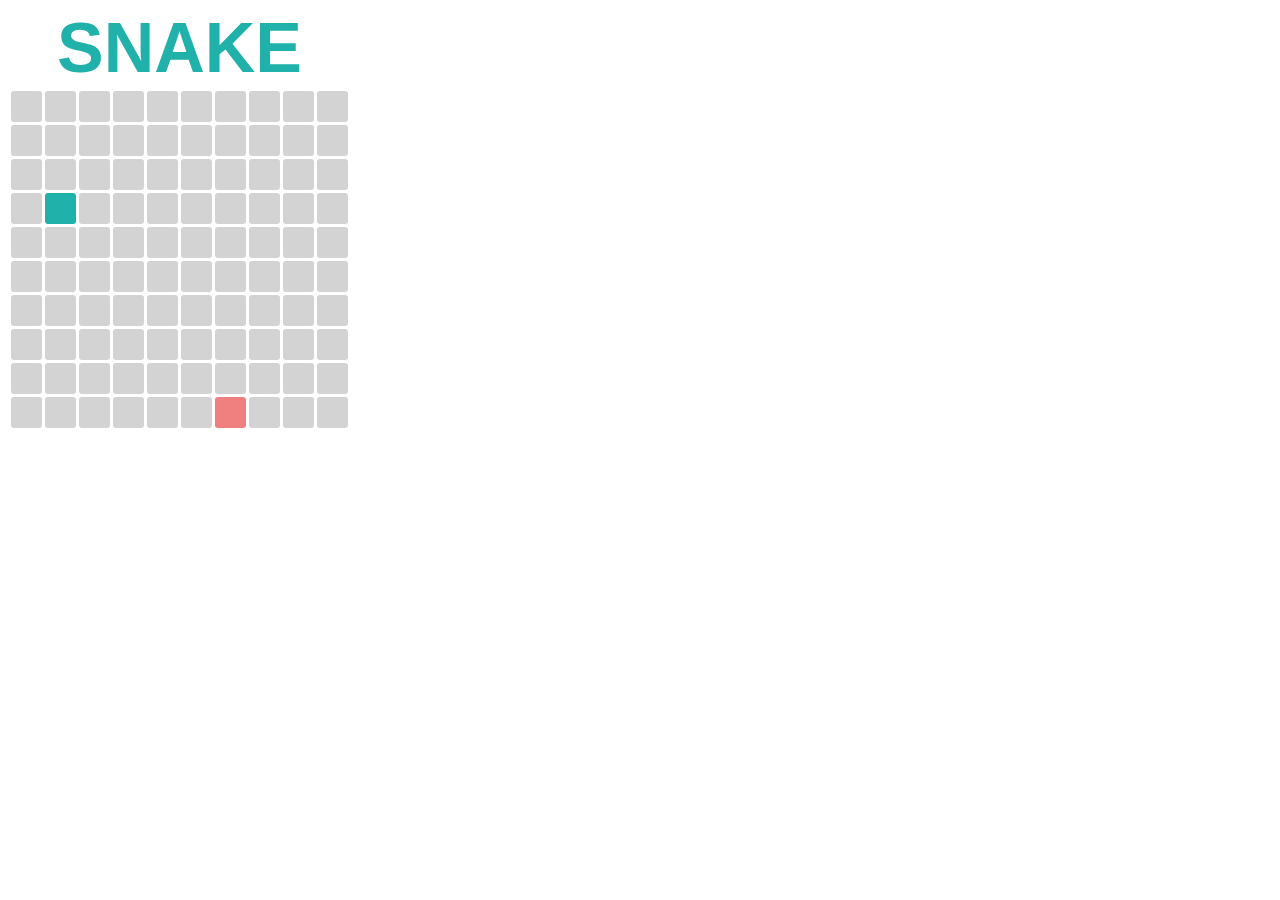
==== mobile/snake_mobile.html @ a6e26c2e "cleanup" ====
<!DOCTYPE html> 
<html>
    <head>
        <meta charset="UTF-8" />
        <title>Snake</title>
        <link rel="stylesheet" href="style.css">
    </head>
    <body>
        <p id="message">SNAKE</p>
    </body>
    <script src="script.js"></script>
</html>
---- mobile/style.css ----
* {
    font-family: Arial, sans serif;
    font-weight: bold;
}

table {
    border-spacing: 3px;
    margin: 0px;
}

tr {
    height: 31px;
}

td {
    width: 31px;
    border-radius: 3px;
    padding: 0;
}

.off {
    background-color: lightgrey;
}

.green {
    background-color: lightseagreen;
}

.red {
    background-color: lightcoral;
}

.yellow {
    background-color: gold;
}

#display {
    display: flex;
    justify-content: space-around;
}

#message {
    color: lightseagreen;
    margin: 0px;
    font-size: 70px;
    text-align: center;
}

body {
    position: fixed;
}
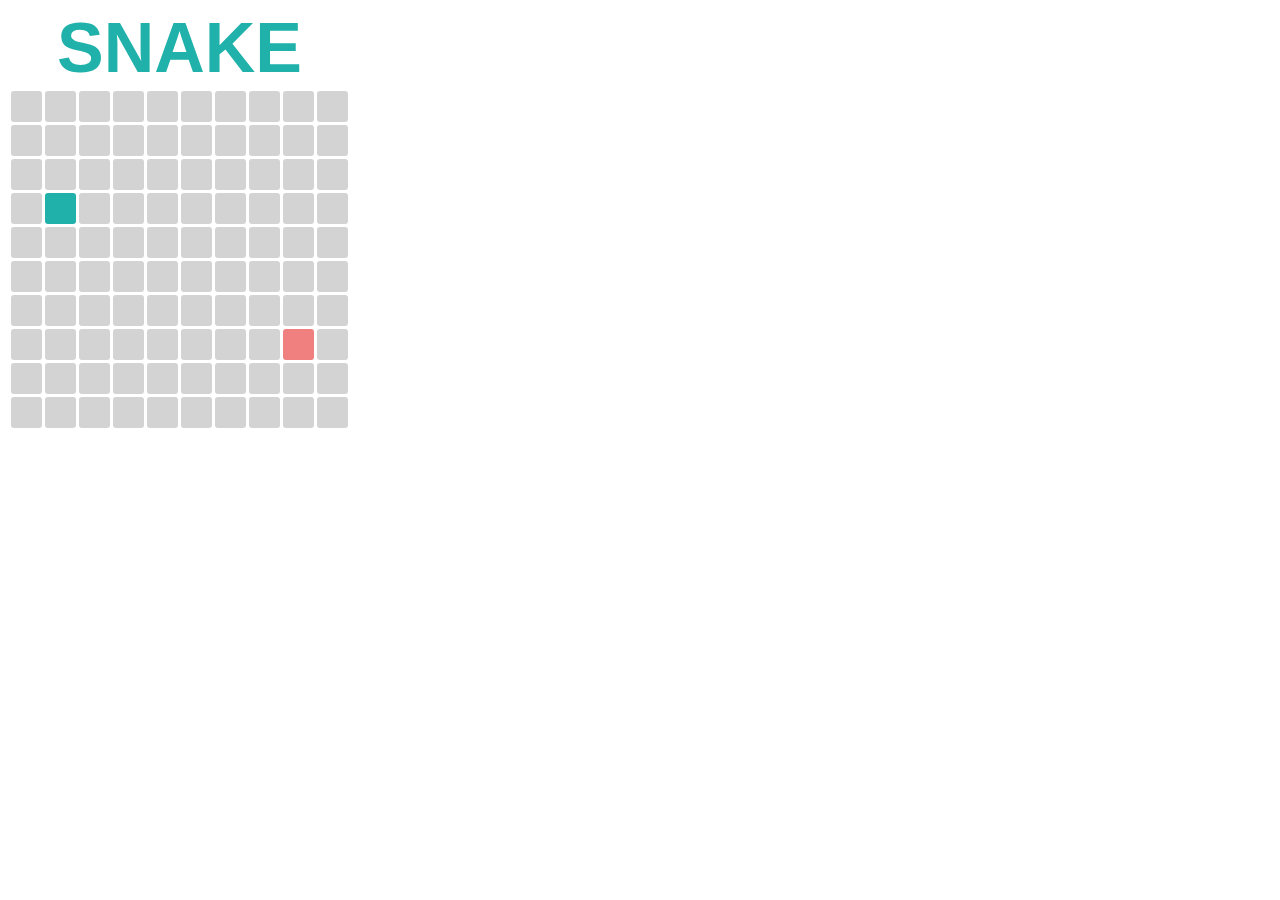
==== commit 498a6c8b: "cleanup" ====
--- a/mobile/snake_mobile.html
+++ b/mobile/snake_mobile.html
@@ -1,12 +1,15 @@
-<!DOCTYPE html> 
+<!DOCTYPE html>
 <html>
-    <head>
-        <meta charset="UTF-8" />
-        <title>Snake</title>
-        <link rel="stylesheet" href="style.css">
-    </head>
-    <body>
-        <p id="message">SNAKE</p>
-    </body>
-    <script src="script.js"></script>
+
+<head>
+    <meta charset="UTF-8" />
+    <title>Snake</title>
+    <link rel="stylesheet" href="style.css">
+</head>
+
+<body>
+    <p id="message">SNAKE</p>
+</body>
+<script src="script.js"></script>
+
 </html>